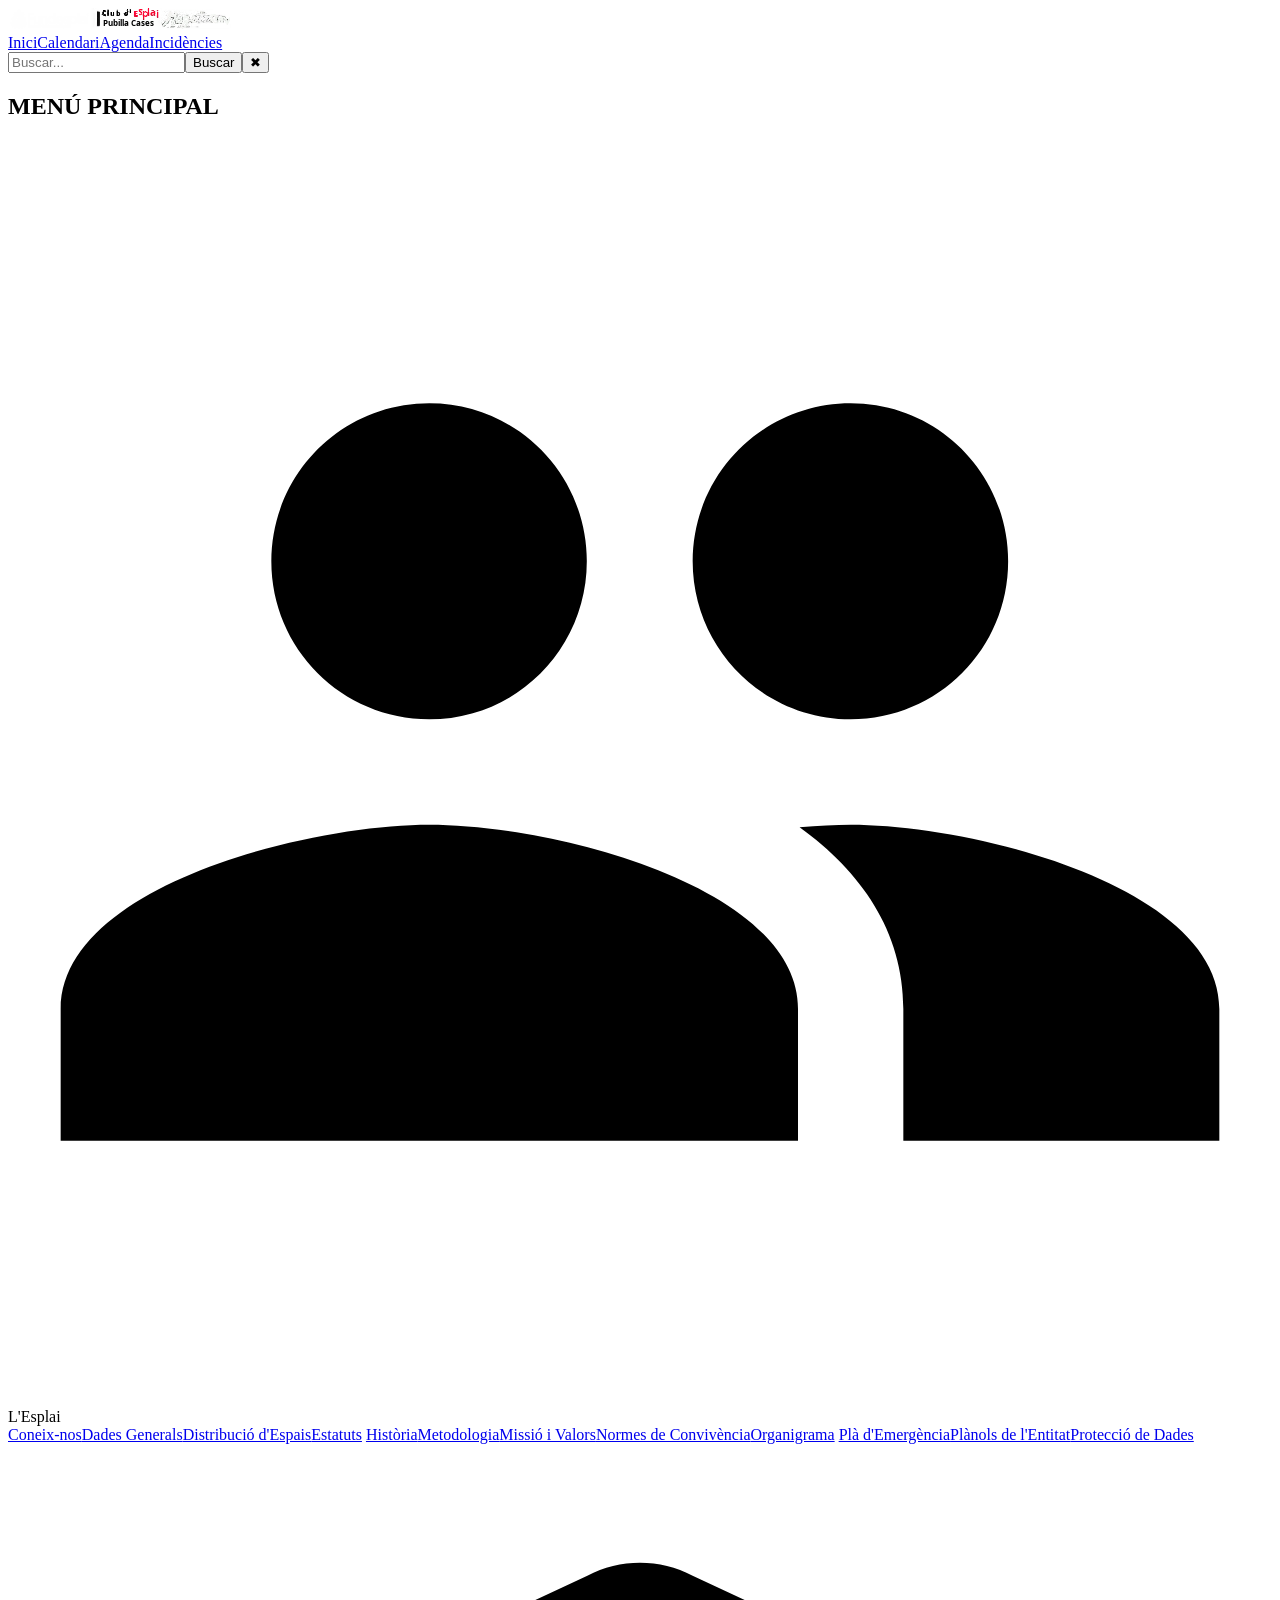
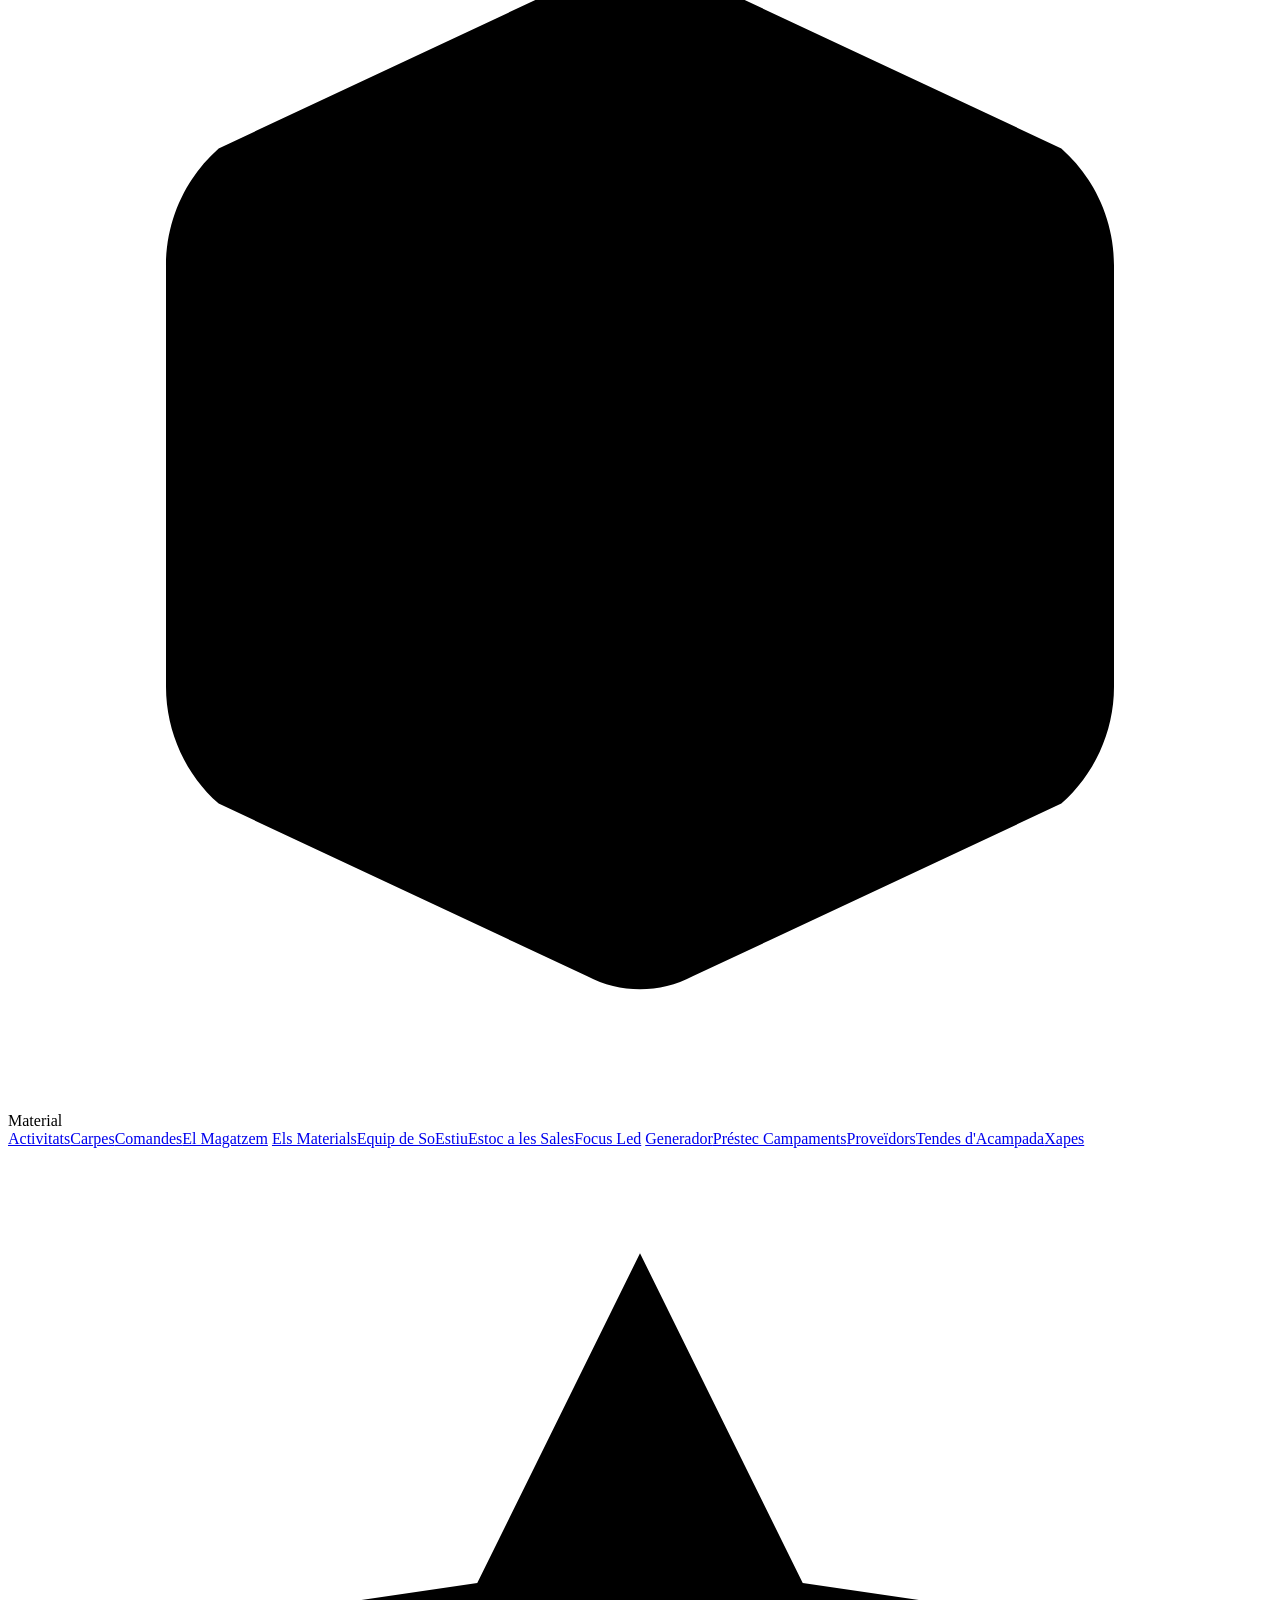
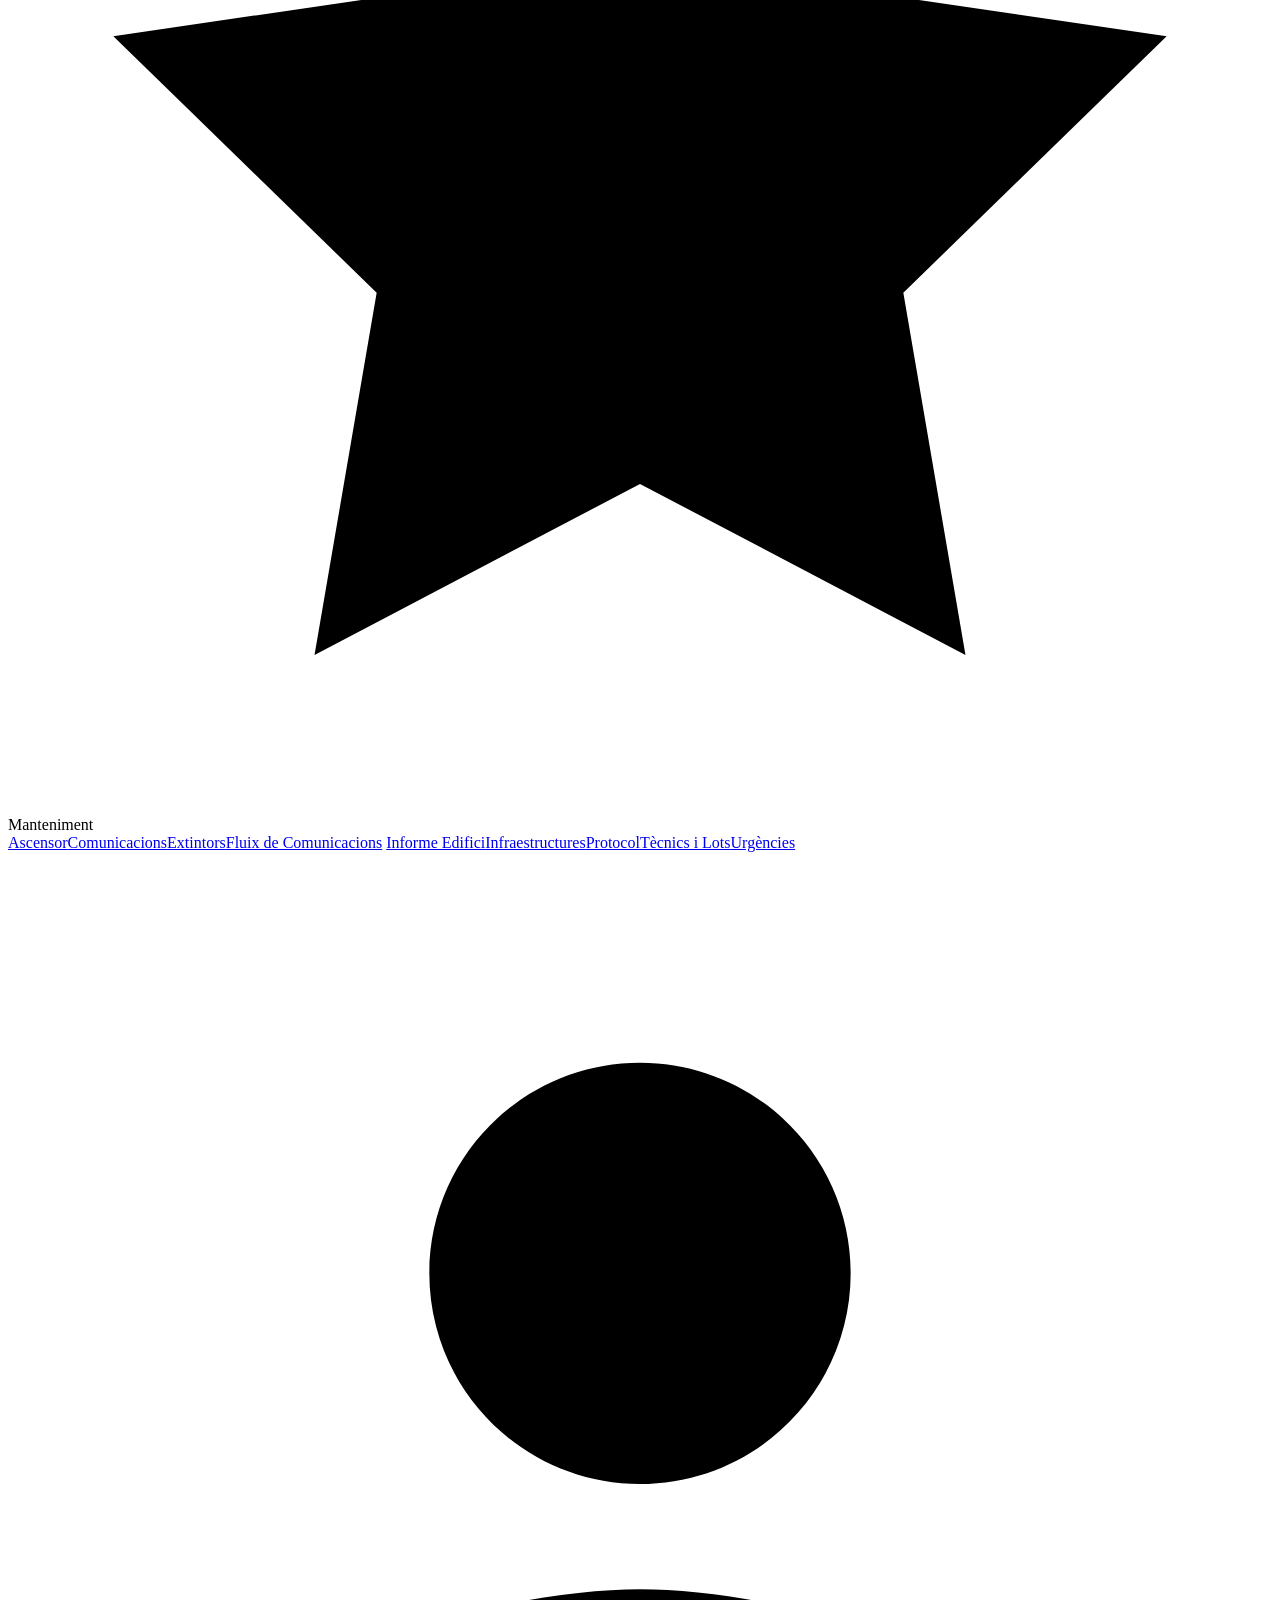
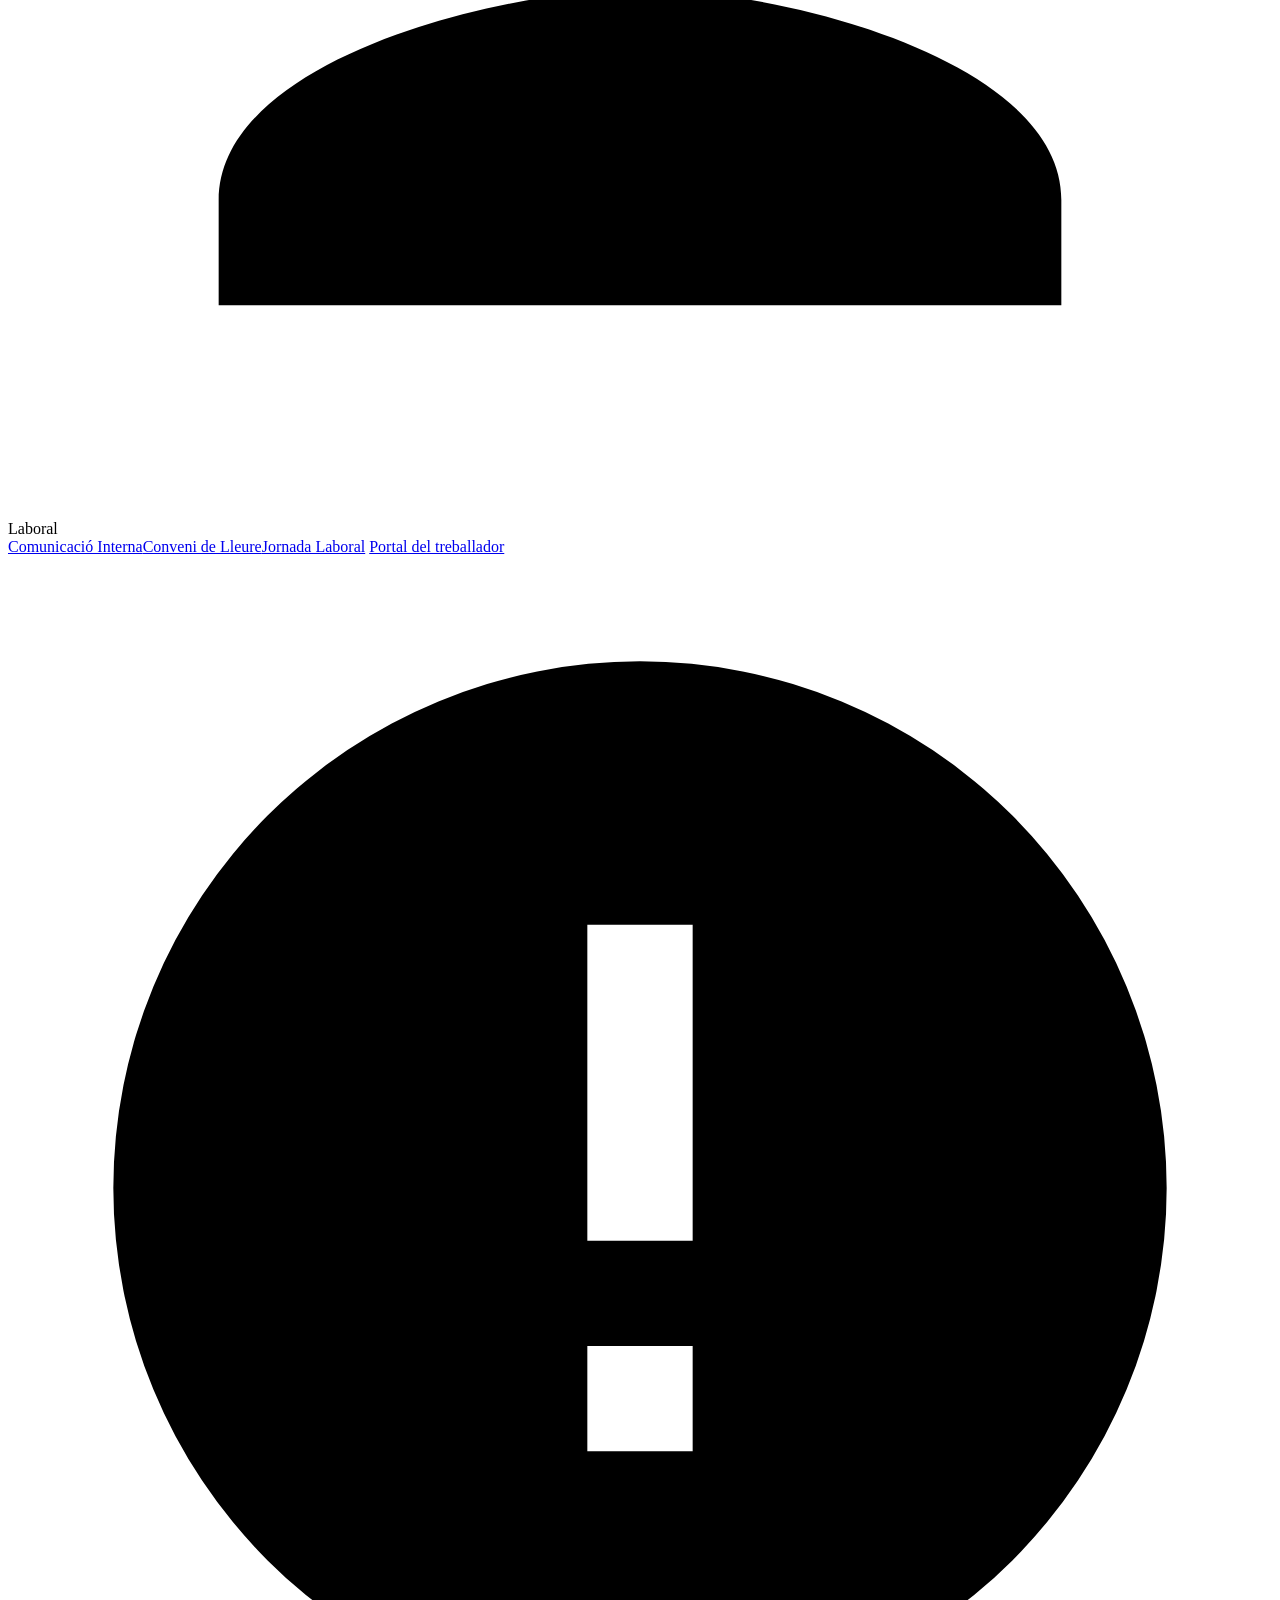
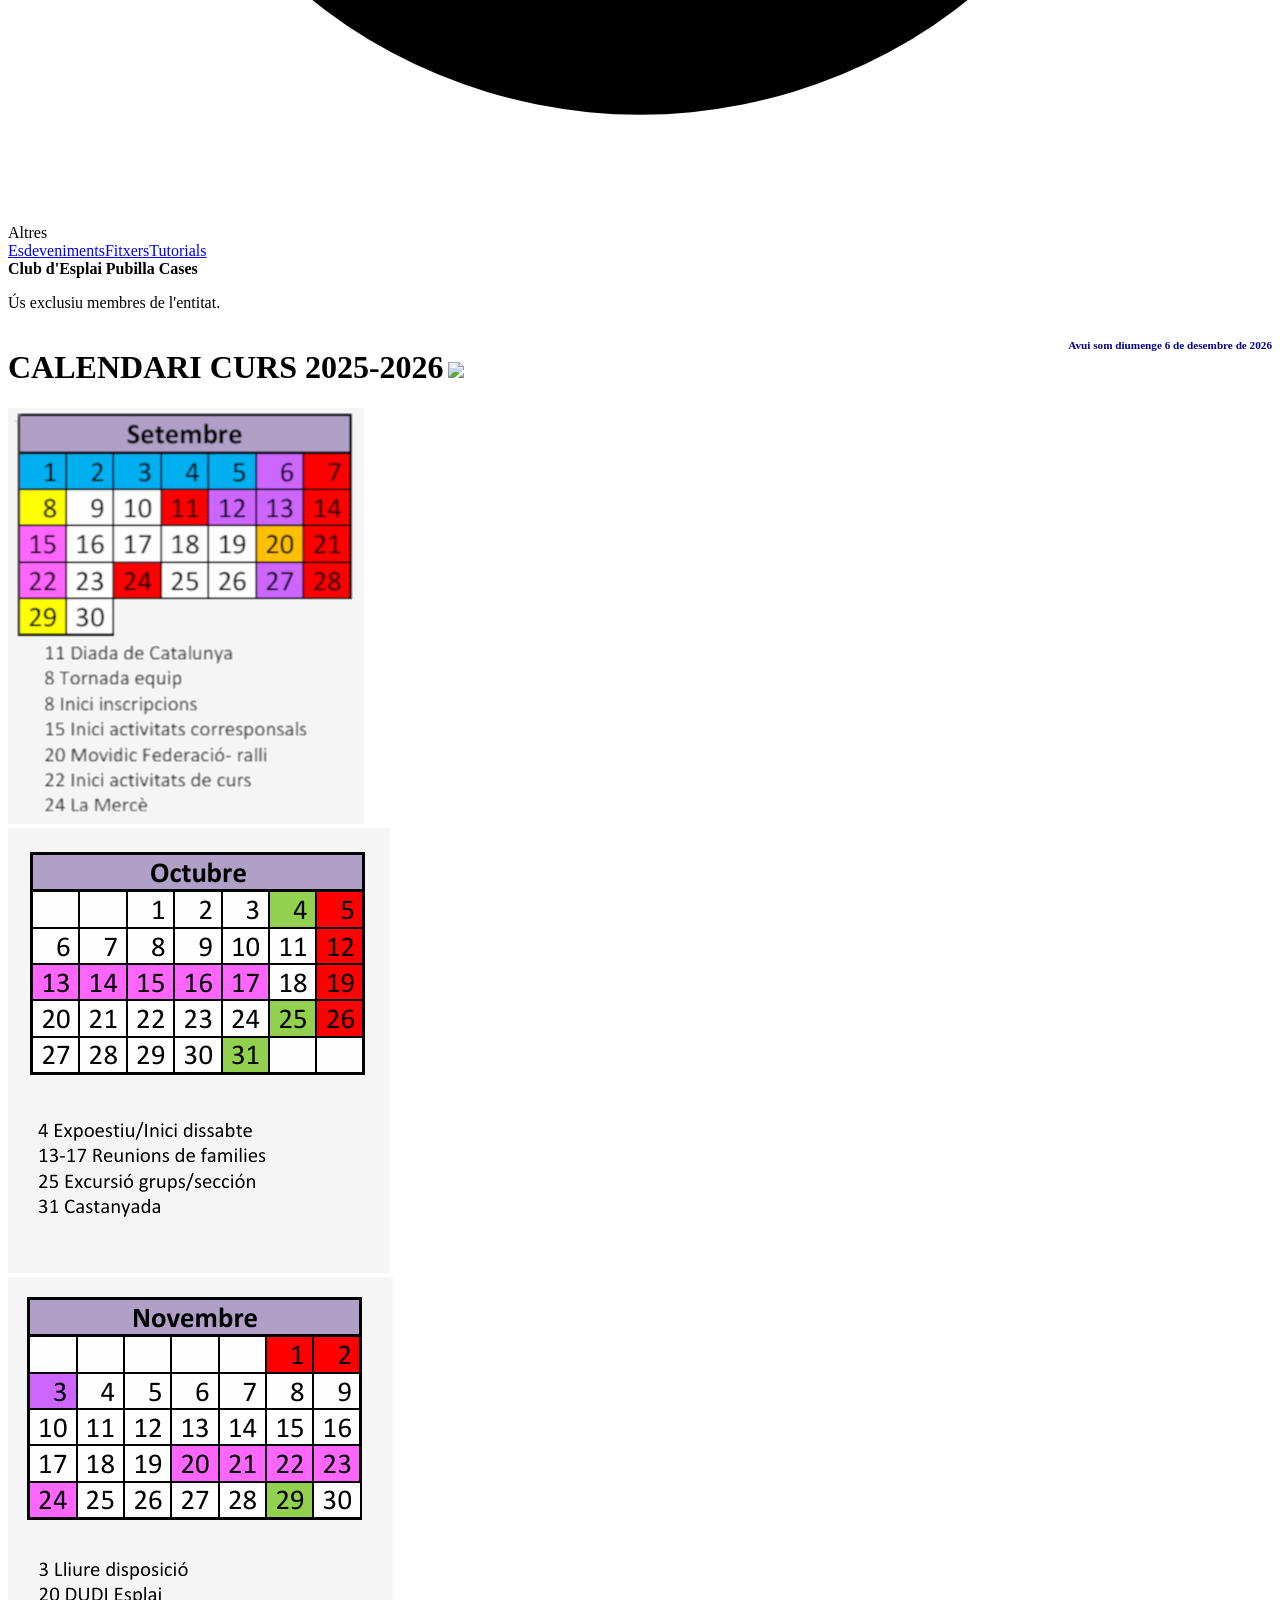
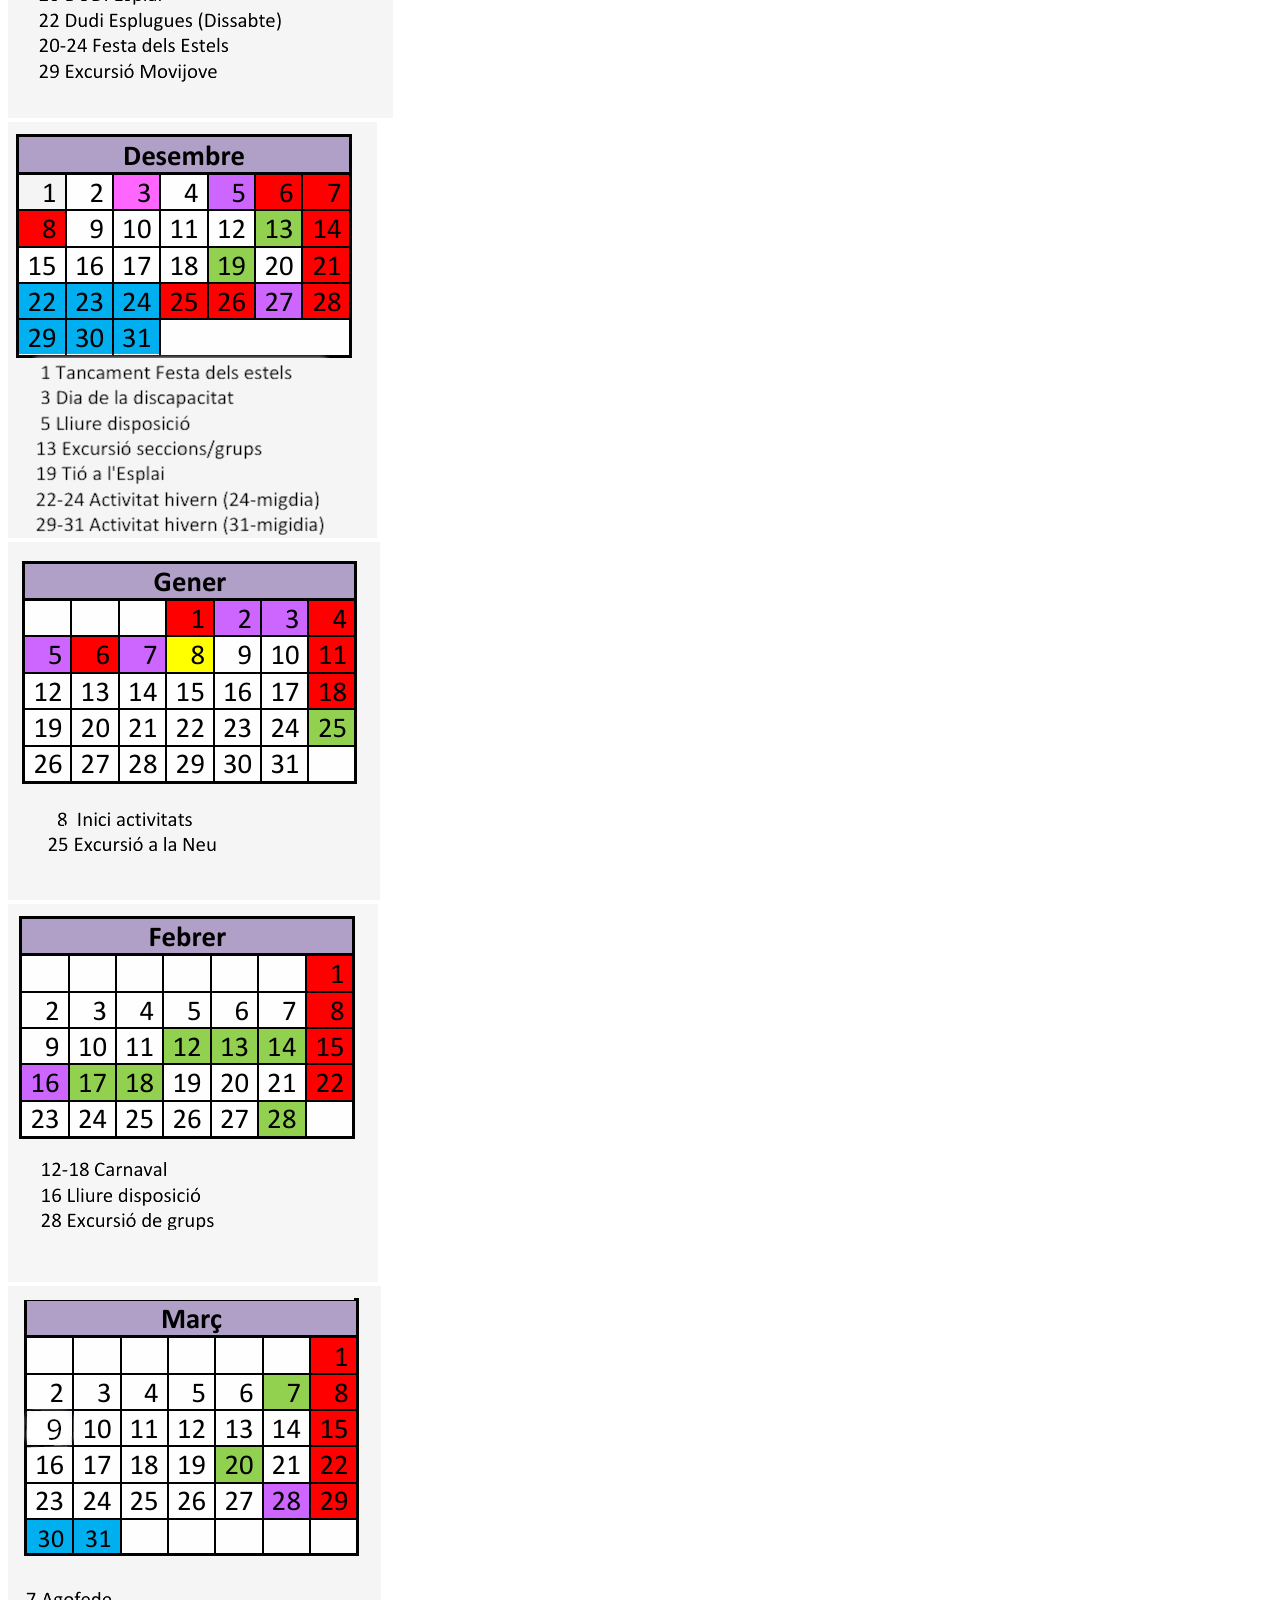
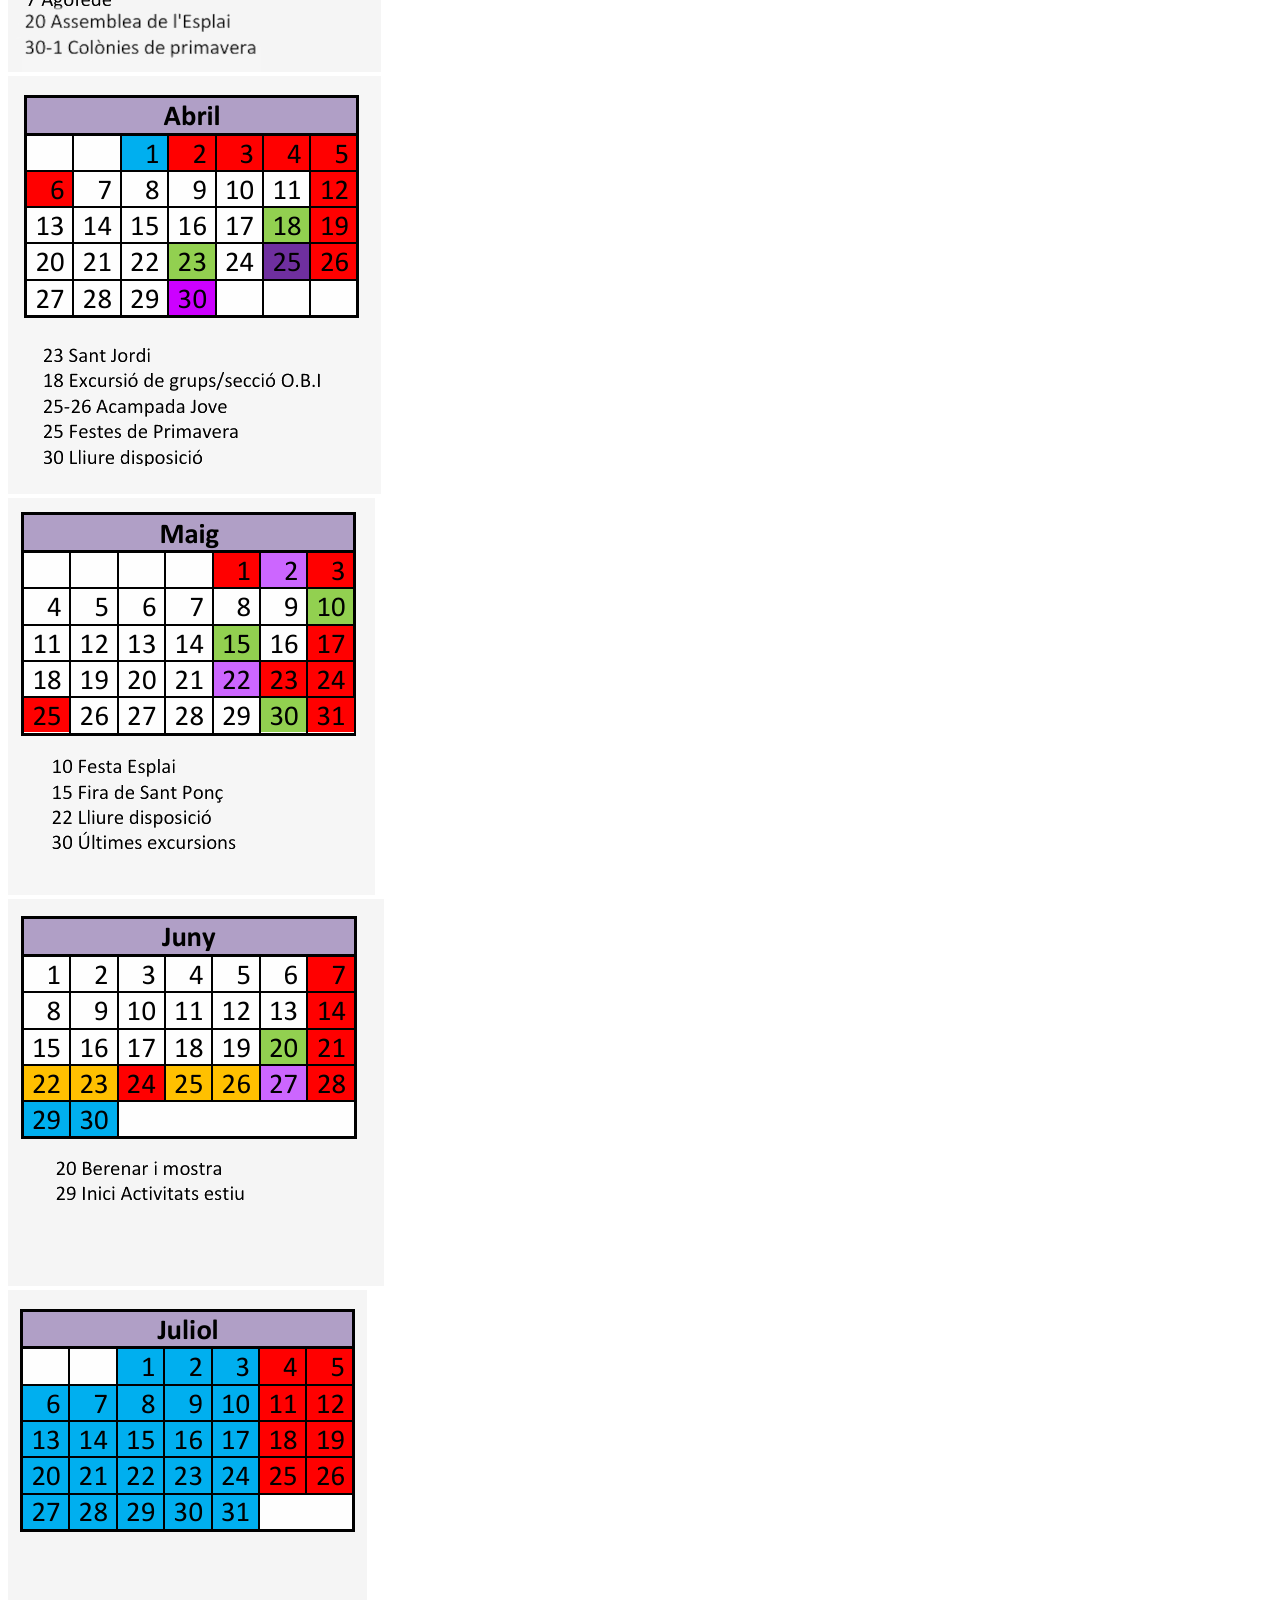
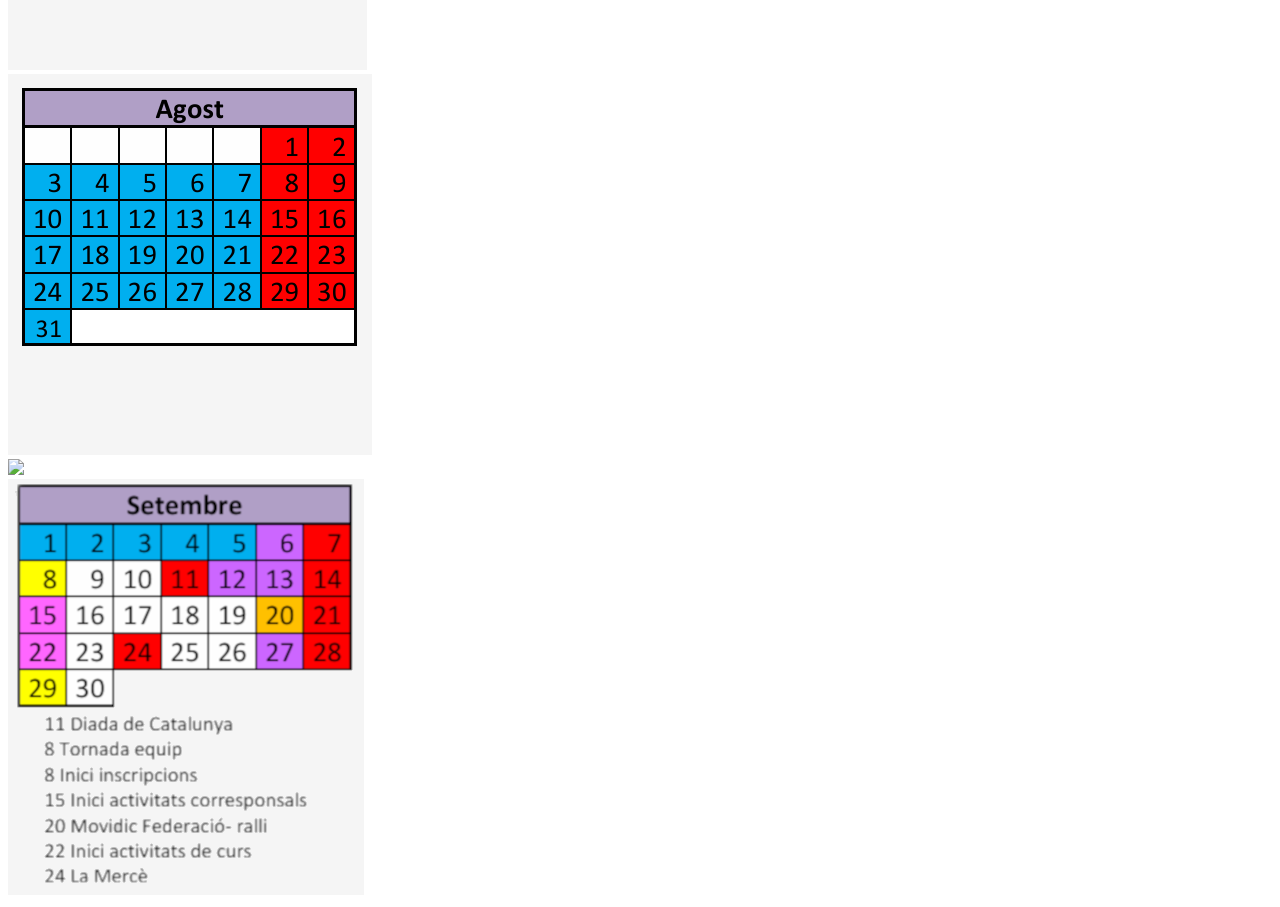
==== calen.html @ b28aeec1 "Add files via upload" ====
<!DOCTYPE html><html lang="cat"><head><meta charset="UTF-8"><title>Magatzem- Esplai Pubilla</title><meta name="viewport" content="width=device-width, initial-scale=1.0">
<link rel="shortcut icon" href="img/logo.ico"><link rel="stylesheet" href="css/style.css"><link rel="stylesheet" href="css/calendar.css"></head><body><header>  <div class="header-top"><div class="titulo"><a href="index.html"><img src="img/logo.webp"></a></div>
<div class="header-right"><div class="menu-superior"><a href="index.html">Inici</a><a href="calen.html">Calendari</a><a href="agend.html">Agenda</a><a href="incid.html">Incidències</a></div>
<div class="buscador"><input type="text" id="searchInput" placeholder="Buscar..."><button id="searchBtn">Buscar</button><button id="clearSearch" title="Netejar">✖</button></div></div></div>
</header><div class="contenido"><aside class="sidebar"><div class="sidebar-header"><h1>MENÚ PRINCIPAL</h1><div class="accent-line"></div></div><div class="menu-container"><div class="menu-section"><div class="menu-header"><svg class="icono" viewBox="0 0 24 24">
<path d="M16 11c1.66 0 2.99-1.34 2.99-3S17.66 5 16 5s-3 1.34-3 3 1.34 3 3 3zM8 11c1.66 0 2.99-1.34 2.99-3S9.66 5 8 5 5 6.34 5 8s1.34 3 3 3zm0 2c-2.33 0-7 1.17-7 3.5V19h14v-2.5C15 14.17 10.33 13 8 13zm8 0c-.29 0-.62.02-.97.05 1.16.84 1.97 1.97 1.97 3.45V19h6v-2.5c0-2.33-4.67-3.5-7-3.5z"/>
</svg><span>L'Esplai</span></div><div class="submenu"><a href="conei.html">Coneix-nos</a><a href="dades.html">Dades Generals</a><a href="distr.html">Distribució d'Espais</a><a href="estat.html">Estatuts</a>
<a href="histo.html">Història</a><a href="metod.html">Metodologia</a><a href="missi.html">Missió i Valors</a><a href="norme.html">Normes de Convivència</a><a href="organ.html">Organigrama</a>
<a href="plade.html">Plà d'Emergència</a><a href="plano.html">Plànols de l'Entitat</a><a href="prote.html">Protecció de Dades</a></div></div><div class="menu-section"><div class="menu-header"><svg class="icono" viewBox="0 0 24 24">
<path d="M21 16V8c0-.88-.39-1.68-1-2.22L13 2.5c-.62-.33-1.38-.33-2 0L4 5.78C3.39 6.32 3 7.12 3 8v8c0 .88.39 1.68 1 2.22l7 3.28c.62.33 1.38.33 2 0l7-3.28c.61-.54 1-1.34 1-2.22z"/></svg>
<span>Material</span></div><div class="submenu"><a href="activ.html">Activitats</a><a href="carpe.html">Carpes</a><a href="coman.html">Comandes</a><a href="elmag.html">El Magatzem</a>
<a href="elsma.html">Els Materials</a><a href="equip.html">Equip de So</a><a href="estiu.html">Estiu</a><a href="estoc.html">Estoc a les Sales</a><a href="focus.html">Focus Led</a>
<a href="gener.html">Generador</a><a href="prest.html">Préstec Campaments</a><a href="prove.html">Proveïdors</a><a href="tende.html">Tendes d'Acampada</a><a href="xapes.html">Xapes</a></div></div>
<div class="menu-section"><div class="menu-header"><svg class="icono" viewBox="0 0 24 24"><path d="M12 2L15.09 8.26L22 9.27L17 14.14L18.18 21.02L12 17.77L5.82 21.02L7 14.14L2 9.27L8.91 8.26L12 2Z"/></svg>
<span>Manteniment</span></div><div class="submenu"><a href="ascen.html">Ascensor</a><a href="comun.html">Comunicacions</a><a href="extin.html">Extintors</a><a href="fluix.html">Fluix de Comunicacions</a>
<a href="infor.html">Informe Edifici</a><a href="infra.html">Infraestructures</a><a href="proto.html">Protocol</a><a href="tecni.html">Tècnics i Lots</a><a href="urgen.html">Urgències</a></div></div>
<div class="menu-section"><div class="menu-header"><svg class="icono" viewBox="0 0 24 24"><path d="M12 12c2.21 0 4-1.79 4-4s-1.79-4-4-4-4 1.79-4 4 1.79 4 4 4zm0 2c-2.67 0-8 1.34-8 4v2h16v-2c0-2.66-5.33-4-8-4z"/></svg>
<span>Laboral</span></div><div class="submenu"><a href="comui.html">Comunicació Interna</a><a href="conve.html">Conveni de Lleure</a><a href="jorna.html">Jornada Laboral</a>
<a href="porta.html">Portal del treballador</a></div></div><div class="menu-section"><div class="menu-header"><svg class="icono" viewBox="0 0 24 24"><path d="M12 2a10 10 0 100 20 10 10 0 000-20zm1 15h-2v-2h2v2zm0-4h-2V7h2v6z"/></svg>
<span>Altres</span></div><div class="submenu"><a href="esdev.html">Esdeveniments</a><a href="docum.html">Fitxers</a><a href="tutor.html">Tutorials</a></div></div></div><div class="modern-footer">
<div class="footer-line"></div><strong>Club d'<span class="vermell">Esplai</span> Pubilla Cases</strong><p>Ús exclusiu membres de l'entitat.</p></div></aside>
<main class="principal intranet-scope">

  <!-- C O N T I N G U T -->
   <!-- ................. -->

<h1 style="display: inline-block;">CALENDARI CURS 2025-2026   </h1>
<p id="data" style="display: inline-block; font-weight: bold; font-size: 0.7em; float: right; color: darkblue;"></p>
<script>
const avui = new Date();
const formatter = new Intl.DateTimeFormat('ca-ES', {
  weekday: 'long',
  day: 'numeric',
  month: 'long',
  year: 'numeric'
});
const parts = formatter.formatToParts(avui);
const get = type => parts.find(p => p.type === type)?.value;
const weekday = get('weekday');
const day = get('day');
const month = get('month');
const year = get('year');
const frase = `Avui som ${weekday} ${day} ${month} de ${year}`;
document.getElementById("data").textContent = frase;
</script>

<img src="img/legen.png" class="centrada">
    <section class="contingut">
        <div class="mostrador" id="mostrador">
            	<div class="fila">
 	     		<div class="item" onclick="cargar(this)">
                   	<div class="contenedor-foto"><img src="img/1.png"></div>            
	                </div>

			<div class="item" onclick="cargar(this)">
                    	<div class="contenedor-foto"><img src="img/2.png"></div>       	
               		</div>

                	<div class="item" onclick="cargar(this)">
                   	<div class="contenedor-foto"><img src="img/3.png"></div>
                	</div>
                
			<div class="item" onclick="cargar(this)">
                    	<div class="contenedor-foto"><img src="img/4.png"></div>                   	
                	</div>
            	</div>

            	<div class="fila">
                	<div class="item" onclick="cargar(this)">
                    	<div class="contenedor-foto"><img src="img/5.png"></div>
              		</div>
                
			<div class="item" onclick="cargar(this)">
                    	<div class="contenedor-foto"><img src="img/6.png"></div> 	
                	</div>
                
			<div class="item" onclick="cargar(this)">
                    	<div class="contenedor-foto"><img src="img/7.png"></div>   	
                	</div>

			<div class="item" onclick="cargar(this)">
                    	<div class="contenedor-foto"><img src="img/8.png"></div>
               		</div>
		</div>
		
		<div class="fila">
			<div class="item" onclick="cargar(this)">
                    	<div class="contenedor-foto"><img src="img/9.png"></div>   	
                	</div>

			<div class="item" onclick="cargar(this)">
                    	<div class="contenedor-foto"><img src="img/10.png"></div>
                	</div>

			<div class="item" onclick="cargar(this)">
                    	<div class="contenedor-foto"><img src="img/11.png"></div>
                	</div>

			<div class="item" onclick="cargar(this)">
                    	<div class="contenedor-foto"><img src="img/12.png"></div>
                	</div>
		</div> 
        </div>

        <!-- CONTENIDOR ITEM SELECCIONAT -->
        <div class="seleccio" id="seleccio">
            <div class="cerrar" onclick="cerrar()">
                <img src="img/close.webp">
            </div>
            <div class="info">
                <img src="img/1.png" id="img">              
            </div>
        </div>
    </section>
    <script src="js/calen.js"></script>

  <!--  F I    D E L   C O N T I N G U T -->
   <!-- ................................ -->

</main></div><script src="js/main.js"></script><script src="js/cercador.js"></script><script src="js/button.js"></script></body></html>
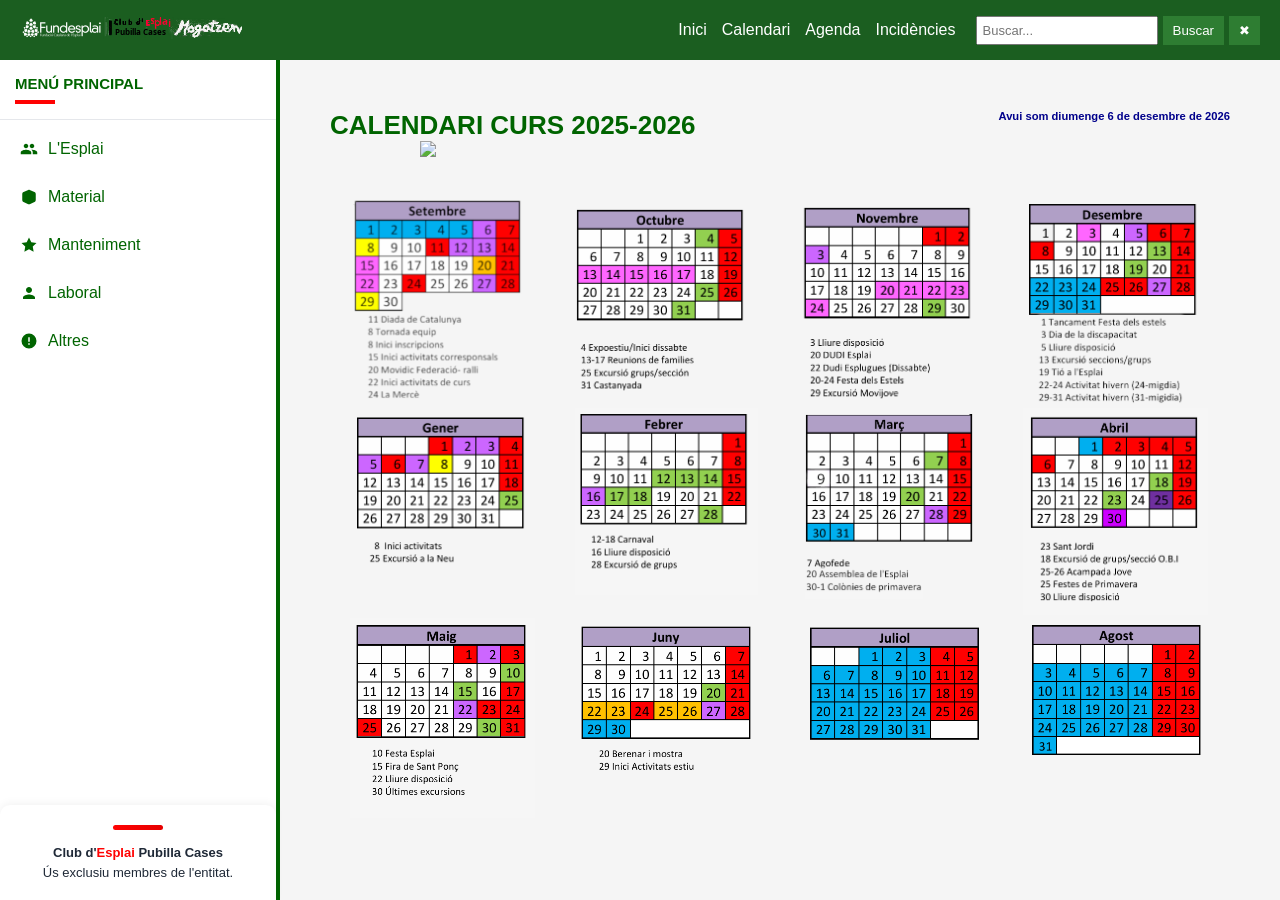
==== commit c563c1fd: "Update calen.html" ====
--- a/calen.html
+++ b/calen.html
@@ -1,6 +1,6 @@
 <!DOCTYPE html><html lang="cat"><head><meta charset="UTF-8"><title>Magatzem- Esplai Pubilla</title><meta name="viewport" content="width=device-width, initial-scale=1.0">
-<link rel="shortcut icon" href="img/logo.ico"><link rel="stylesheet" href="css/style.css"><link rel="stylesheet" href="css/calendar.css"></head><body><header>  <div class="header-top"><div class="titulo"><a href="index.html"><img src="img/logo.webp"></a></div>
-<div class="header-right"><div class="menu-superior"><a href="index.html">Inici</a><a href="calen.html">Calendari</a><a href="agend.html">Agenda</a><a href="incid.html">Incidències</a></div>
+<link rel="shortcut icon" href="img/logo.ico"><link rel="stylesheet" href="css/style.css"><link rel="stylesheet" href="css/calendar.css"></head><body><header>  <div class="header-top"><div class="titulo"><a href="magatzem.html"><img src="img/logo.webp"></a></div>
+<div class="header-right"><div class="menu-superior"><a href="magatzem.html">Inici</a><a href="calen.html">Calendari</a><a href="agend.html">Agenda</a><a href="incid.html">Incidències</a></div>
 <div class="buscador"><input type="text" id="searchInput" placeholder="Buscar..."><button id="searchBtn">Buscar</button><button id="clearSearch" title="Netejar">✖</button></div></div></div>
 </header><div class="contenido"><aside class="sidebar"><div class="sidebar-header"><h1>MENÚ PRINCIPAL</h1><div class="accent-line"></div></div><div class="menu-container"><div class="menu-section"><div class="menu-header"><svg class="icono" viewBox="0 0 24 24">
 <path d="M16 11c1.66 0 2.99-1.34 2.99-3S17.66 5 16 5s-3 1.34-3 3 1.34 3 3 3zM8 11c1.66 0 2.99-1.34 2.99-3S9.66 5 8 5 5 6.34 5 8s1.34 3 3 3zm0 2c-2.33 0-7 1.17-7 3.5V19h14v-2.5C15 14.17 10.33 13 8 13zm8 0c-.29 0-.62.02-.97.05 1.16.84 1.97 1.97 1.97 3.45V19h6v-2.5c0-2.33-4.67-3.5-7-3.5z"/>
@@ -20,10 +20,6 @@
 <span>Altres</span></div><div class="submenu"><a href="esdev.html">Esdeveniments</a><a href="docum.html">Fitxers</a><a href="tutor.html">Tutorials</a></div></div></div><div class="modern-footer">
 <div class="footer-line"></div><strong>Club d'<span class="vermell">Esplai</span> Pubilla Cases</strong><p>Ús exclusiu membres de l'entitat.</p></div></aside>
 <main class="principal intranet-scope">
-
-  <!-- C O N T I N G U T -->
-   <!-- ................. -->
-
 <h1 style="display: inline-block;">CALENDARI CURS 2025-2026   </h1>
 <p id="data" style="display: inline-block; font-weight: bold; font-size: 0.7em; float: right; color: darkblue;"></p>
 <script>
@@ -101,8 +97,6 @@
                 	</div>
 		</div> 
         </div>
-
-        <!-- CONTENIDOR ITEM SELECCIONAT -->
         <div class="seleccio" id="seleccio">
             <div class="cerrar" onclick="cerrar()">
                 <img src="img/close.webp">
@@ -113,8 +107,4 @@
         </div>
     </section>
     <script src="js/calen.js"></script>
-
-  <!--  F I    D E L   C O N T I N G U T -->
-   <!-- ................................ -->
-
-</main></div><script src="js/main.js"></script><script src="js/cercador.js"></script><script src="js/button.js"></script></body></html>+</main></div><script src="js/main.js"></script><script src="js/cercador.js"></script><script src="js/button.js"></script></body></html>
--- a/css/style.css
+++ b/css/style.css
@@ -0,0 +1,446 @@
+/* ============================= */
+/* RESET */
+/* ============================= */
+* {
+  box-sizing: border-box;
+  margin: 0;
+  padding: 0;
+}
+
+/* ============================= */
+/* VARIABLES */
+/* ============================= */
+:root {
+  --verde: #006400;
+  --vermell: #ff0202;
+  --gris-fondo: #f5f5f5;
+  --texto: #1f2937;
+  --verde-suave: #e6f4e6;
+}
+
+/* ============================= */
+/* BASE */
+/* ============================= */
+body {
+  font-family: 'Inter', sans-serif;
+  background: var(--gris-fondo);
+  color: var(--texto);
+}
+
+h1 {
+  font-family: 'Segoe UI', Tahoma, Geneva, Verdana, sans-serif;
+  font-size: 26px;
+  color: var(--verde);
+}
+
+h2 {
+  margin: 30px 0 15px;
+  border-left: 5px solid var(--vermell);
+  padding-left: 10px;
+}
+
+p {
+  margin-bottom: 15px;
+  text-align: justify;
+}
+
+img {
+  max-width: 100%;
+  height: auto;
+}
+
+/* ============================= */
+/* HEADER */
+/* ============================= */
+header {
+  height: 60px;
+}
+
+.header-top {
+  height: 100%;
+  background: #1b5e20;
+  color: white;
+  padding: 0 20px;
+  display: flex;
+  justify-content: space-between;
+  align-items: center;
+}
+
+.header-right {
+  display: flex;
+  align-items: center;
+}
+
+.menu-superior a {
+  color: white;
+  text-decoration: none;
+  margin-left: 15px;
+}
+
+.menu-superior a:hover {
+  text-decoration: underline;
+}
+
+/* ============================= */
+/* BUSCADOR */
+/* ============================= */
+
+.buscador {
+  display: flex;
+  margin-left: 20px;
+}
+
+.buscador input {
+  padding: 5px;
+  font-size: 13px;
+}
+
+.buscador button {
+  padding: 5px 10px;
+  margin-left: 5px;
+  border: none;
+  cursor: pointer;
+  color: white;
+}
+
+#searchBtn {
+  background: #2e7d32;
+}
+
+/* Submenús tancats per defecte */
+.menu-section .submenu {
+  display: none;
+}
+
+/* Quan està actiu → s'obre */
+.menu-section.active .submenu {
+  display: block;
+}
+
+#clearSearch {
+  background: #2e7d32;
+}
+
+#clearSearch:hover {
+  background: #b71c1c;
+}
+
+.resaltado {
+  background-color: yellow;
+}
+
+
+/* ============================= */
+/* LAYOUT */
+/* ============================= */
+.contenido {
+  display: flex;
+  height: calc(100vh - 60px);
+}
+
+.principal {
+  flex: 1;
+  padding: 50px;
+  overflow-y: auto;
+}
+
+/* ============================= */
+/* SIDEBAR */
+/* ============================= */
+.sidebar {
+  width: 280px;
+  background: #fff;
+  border-right: 4px solid var(--verde);
+  display: flex;
+  flex-direction: column;
+}
+
+.sidebar-header {
+  padding: 15px;
+  border-bottom: 1px solid #e5e7eb;
+}
+
+.sidebar-header h1 {
+  font-size: 15px;
+  color: var(--verde);
+}
+
+.accent-line {
+  height: 4px;
+  width: 40px;
+  background: var(--vermell);
+  margin-top: 8px;
+}
+
+.menu-container {
+  flex: 1;
+  overflow-y: auto;
+  padding: 10px;
+}
+
+.menu-section {
+  margin-bottom: 10px;
+}
+
+.menu-header {
+  display: flex;
+  align-items: center;
+  gap: 10px;
+  padding: 10px;
+  cursor: pointer;
+  border-radius: 8px;
+  color: var(--verde);
+}
+
+.menu-header:hover {
+  background: var(--verde-suave);
+}
+
+.menu-header svg.icono {
+  width: 18px;
+  height: 18px;
+  fill: var(--verde);
+}
+
+.menu-header:hover .icono {
+  fill: var(--vermell);
+}
+
+.submenu {
+  max-height: 0;
+  overflow: hidden;
+  transition: max-height 0.3s ease;
+  padding-left: 20px;
+}
+
+.menu-section.active .submenu {
+  max-height: 1000px;
+}
+
+.submenu a {
+  display: block;
+  padding: 6px;
+  font-size: 13px;
+  text-decoration: none;
+  color: var(--texto);
+}
+
+.submenu a:hover {
+  background: var(--verde-suave);
+}
+
+.submenu a.active-link {
+  background: var(--verde); /* unificat */
+  color: white;
+}
+
+.sidebar-footer {
+  padding: 15px;
+  border-top: 1px solid #e5e7eb;
+  font-size: 12px;
+  text-align: center;
+}
+
+/* ============================= */
+/* COMPONENTS */
+/* ============================= */
+.cards {
+  display: flex;
+  gap: 20px;
+  margin-bottom: 20px;
+}
+
+.card {
+  flex: 1;                 /* Mateix ample */
+  min-height: 50px;       /* Mateixa alçada mínima */
+  padding: 10px;
+  border-radius: 12px;
+  color: rgb(0, 0, 0);
+  cursor: pointer;
+  transition: transform 0.2s ease; 
+}
+
+.card:hover {
+  transform: translateY(-5px);
+}
+
+.zone {
+  margin-bottom: 40px;
+  padding: 20px;
+  border-radius: 12px;
+}
+
+.orio { background: #d9ffd9; }
+.boreal { background: #d9f5ff; }
+.casal { background: #ffd6d6; }
+.altres { background: #e0e0e0; }
+
+.green { background: #2e9f4b; }
+.blue { background: #2196f3; }
+.red { background: #f44336; }
+.yellow { background: #fbc02b; color: #333; }
+
+/* ============================= */
+/* UTILITATS */
+/* ============================= */
+.centrada {
+  display: block;
+  margin: 20px auto;
+  max-width: 80%;
+  height: auto;
+}
+
+.valors {
+  display: flex;
+  gap: 30px;
+  justify-content: center;
+  margin-top: 20px;
+}
+
+.valor {
+  background: #f0fdf4;
+  padding: 15px 20px;
+  border-radius: 8px;
+  font-weight: bold;
+  box-shadow: 0 2px 6px rgba(0,0,0,0.1);
+}
+
+ul {
+  margin-left: 40px; 
+  width: fit-content
+}
+
+.links {
+  display: flex;
+  flex-direction: column;
+  gap: 2px;
+  font-size: 12px;
+  align-items: flex-start; 
+}
+
+.links a {
+  display: block;
+  padding: 1px;
+  background: #f2f2f2;
+  border-radius: 8px;
+  text-decoration: none;
+  color: #333;
+  font-size: 12px;
+  font-weight: bold;
+  transition: 0.2s;
+}
+
+.links a:hover {
+  background-color: #ddd;
+}
+
+.grid {display: flex; align-items: center;}
+.grid section:first-child { flex: 1;}
+.grid section:last-child { flex: 2; text-align: center;}
+.grid img { display: block;  margin: 0 auto;  max-width: 100%;  height: auto;  }
+
+
+
+.mapa { margin: 20px 0;}
+.mapa iframe { width: 100%; height: 300px;  border-radius: 10px;}
+.centre { text-align: center; margin-top: 10px; }
+
+/* ============================= */
+/* BOTÓ TOP */
+/* ============================= */
+#topBtn {
+  display: none;
+  z-index: 999;
+  position: fixed;
+  bottom: 25px;
+  right: 25px;
+  background: #166534;
+  color: white;
+  border: none;
+  padding: 15px;
+  border-radius: 50%;
+  cursor: pointer;
+  font-size: 20px;
+}
+
+/* ============================= */
+/* FOOTER */
+/* ============================= */
+.modern-footer {
+  text-align: center;
+  padding: 20px 15px;
+  background: #ffffff;
+  font-size: 13px;
+  box-shadow: 0 -2px 8px rgba(0,0,0,0.05);
+  border-top-left-radius: 10px;
+  border-top-right-radius: 10px;
+  display: flex;
+  flex-direction: column;
+  align-items: center;
+  gap: 5px;
+}
+
+.modern-footer strong,
+.modern-footer p {
+  margin: 0;
+}
+
+.modern-footer .vermell {
+  color: var(--vermell);
+  font-weight: bold;
+}
+
+.modern-footer .footer-line {
+  height: 5px;
+  width: 50px;
+  background: linear-gradient(90deg, #ff0202, #e60000);
+  margin-bottom: 10px;
+  border-radius: 3px;
+}
+
+/* ============================= */
+/* INTRANET */
+/* ============================= */
+.intranet-scope .hero {
+  background: linear-gradient(135deg, var(--verde), #2e7d32);
+  color: white;
+  padding: 30px;
+  border-radius: 10px;
+  margin-bottom: 25px;
+}
+
+
+.intranet-scope .grid {
+  display: grid;
+  grid-template-columns: repeat(auto-fit, minmax(200px, 1fr));
+  gap: 15px;
+}
+
+.intranet-scope .bloc {
+  background: white;
+  padding: 15px;
+  border-radius: 8px;
+  transition: 0.2s;
+}
+
+.intranet-scope .bloc:hover {
+  transform: translateY(-5px);
+}
+
+.intranet-scope .quick-links {
+  display: flex;
+  gap: 15px;
+  flex-wrap: wrap;
+}
+
+.intranet-scope .quick-links a {
+  text-decoration: none;
+  background: var(--verde);
+  color: white;
+  padding: 12px 18px;
+  border-radius: 8px;
+}
+
+.intranet-scope .quick-links a:hover {
+  background: #1b5e20;
+}
--- a/css/calendar.css
+++ b/css/calendar.css
@@ -0,0 +1,108 @@
+/* MOSTRADOR */
+
+.contingut{
+  max-width:1200px;
+  width:100%;
+  margin:1px auto;
+  display:flex;
+}
+
+.mostrador{
+  width:100%;
+  transition:.5s ease;
+}
+
+.mostrador .fila{
+  width:100%;
+  display:flex;
+  justify-content:space-between;
+  margin-bottom:10px;
+}
+
+.mostrador .fila .item{
+  max-width:210px;
+  padding:10px;
+  height:200px;
+  text-align:center;
+  margin:0 10px;
+  cursor:pointer;
+  border-radius:5px;
+  transition:.3s;
+}
+
+.mostrador .fila .item img{
+  width:100%;
+  margin:30px 0;
+}
+
+/* PANEL SELECCION */
+
+.seleccion{
+  transition:.5s ease;
+  opacity:0;
+  width:0%;
+  border:1px solid #ccc;
+  position:relative;
+  display:flex;
+  flex-direction:column;
+  justify-content:center;
+  overflow:hidden;
+}
+
+/* PANEL SELECCIO */
+
+.seleccio{
+  transition:.5s ease;
+  opacity:0;
+  width:0%;
+  border:1px solid #ccc;
+  position:relative;
+  display:flex;
+  flex-direction:column;
+  justify-content:center;
+  overflow:hidden;
+}
+
+.cerrar{
+  position:absolute;
+  top:20px;
+  right:20px;
+  cursor:pointer;
+}
+
+/* INFO */
+
+.info{
+  padding:10px;
+}
+
+.info img{
+  display:block;
+  margin:5px auto;
+  width:80%;
+}
+
+.info .fila{
+  display:flex;
+  align-items:flex-end;
+}
+
+.info .fila label{
+  display:block;
+  margin-bottom:10px;
+}
+
+.info .fila select{
+  width:100px;
+  font-size:18px;
+  padding:3px;
+  margin-right:30px;
+}
+
+.centrada{
+  display:block;
+  margin:0 auto;
+}
+
+
+
